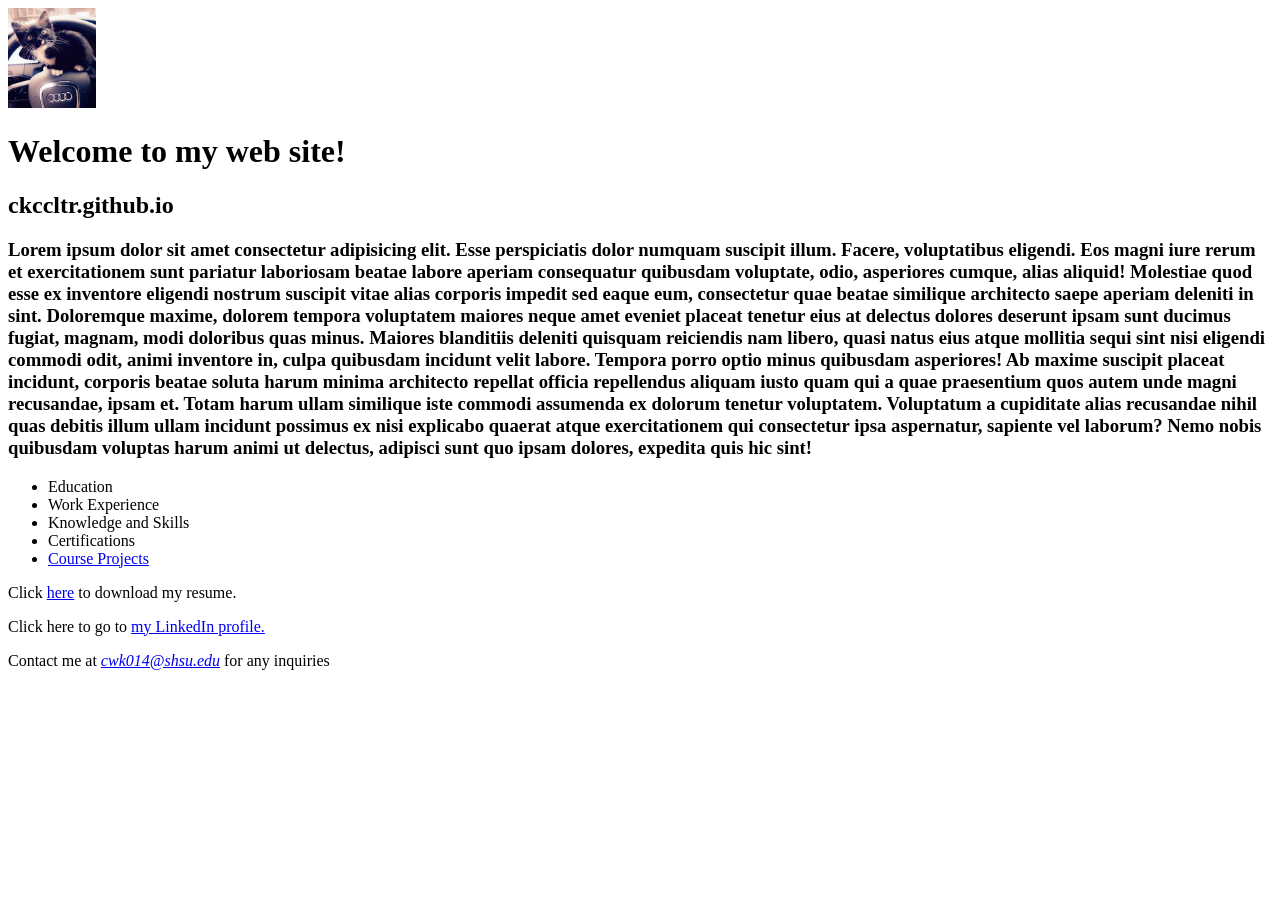
==== index.html @ 81f724c5 "reverted emphasize" ====
<!DOCTYPE html>
<html lang="en">
<head>
    <meta charset="UTF-8">
    <meta name="viewport" content="width=device-width, initial-scale=1.0">
    <meta name="description" content="Christian's Personal Website">
    <meta name="keywords" content="khan, christian, shsu, mis, coba, student">
    <title>Christian Khan's Personal Website</title>
</head>
<body>
    <header>
        <img src="/images/Cat Audi.jpg" alt="A cat on a steering wheel" height="100">
    </header>
    <main> 
        <h1>Welcome to my web site!</h1>
        <h2>ckccltr.github.io</h2>
        <h3>Lorem ipsum dolor sit amet consectetur adipisicing elit. Esse perspiciatis dolor numquam suscipit illum. Facere, voluptatibus eligendi. Eos magni iure rerum et exercitationem sunt pariatur laboriosam beatae labore aperiam consequatur quibusdam voluptate, odio, asperiores cumque, alias aliquid! Molestiae quod esse ex inventore eligendi nostrum suscipit vitae alias corporis impedit sed eaque eum, consectetur quae beatae similique architecto saepe aperiam deleniti in sint. Doloremque maxime, dolorem tempora voluptatem maiores neque amet eveniet placeat tenetur eius at delectus dolores deserunt ipsam sunt ducimus fugiat, magnam, modi doloribus quas minus. Maiores blanditiis deleniti quisquam reiciendis nam libero, quasi natus eius atque mollitia sequi sint nisi eligendi commodi odit, animi inventore in, culpa quibusdam incidunt velit labore. Tempora porro optio minus quibusdam asperiores! Ab maxime suscipit placeat incidunt, corporis beatae soluta harum minima architecto repellat officia repellendus aliquam iusto quam qui a quae praesentium quos autem unde magni recusandae, ipsam et. Totam harum ullam similique iste commodi assumenda ex dolorum tenetur voluptatem. Voluptatum a cupiditate alias recusandae nihil quas debitis illum ullam incidunt possimus ex nisi explicabo quaerat atque exercitationem qui consectetur ipsa aspernatur, sapiente vel laborum? Nemo nobis quibusdam voluptas harum animi ut delectus, adipisci sunt quo ipsam dolores, expedita quis hic sint!</h3>
        <nav>
            <ul>
                <li>Education</li>
                <li>Work Experience</li>
                <li>Knowledge and Skills</li>
                <li>Certifications</li>
                <li><a href="#">Course Projects</a></li>
            </ul>
        </nav>
        <p>Click <a href ="files/resume.pdf">here</a> to download my resume.</p>
        <p>Click here to go to <a href="https://www.linkedin.com" target="_blank">my LinkedIn profile.</a></p>
        <p>Contact me at <em><a href="mailto:cwk014@shsu.edu">cwk014@shsu.edu</a></em> for any inquiries</p>

    </main>

</body>
</html>
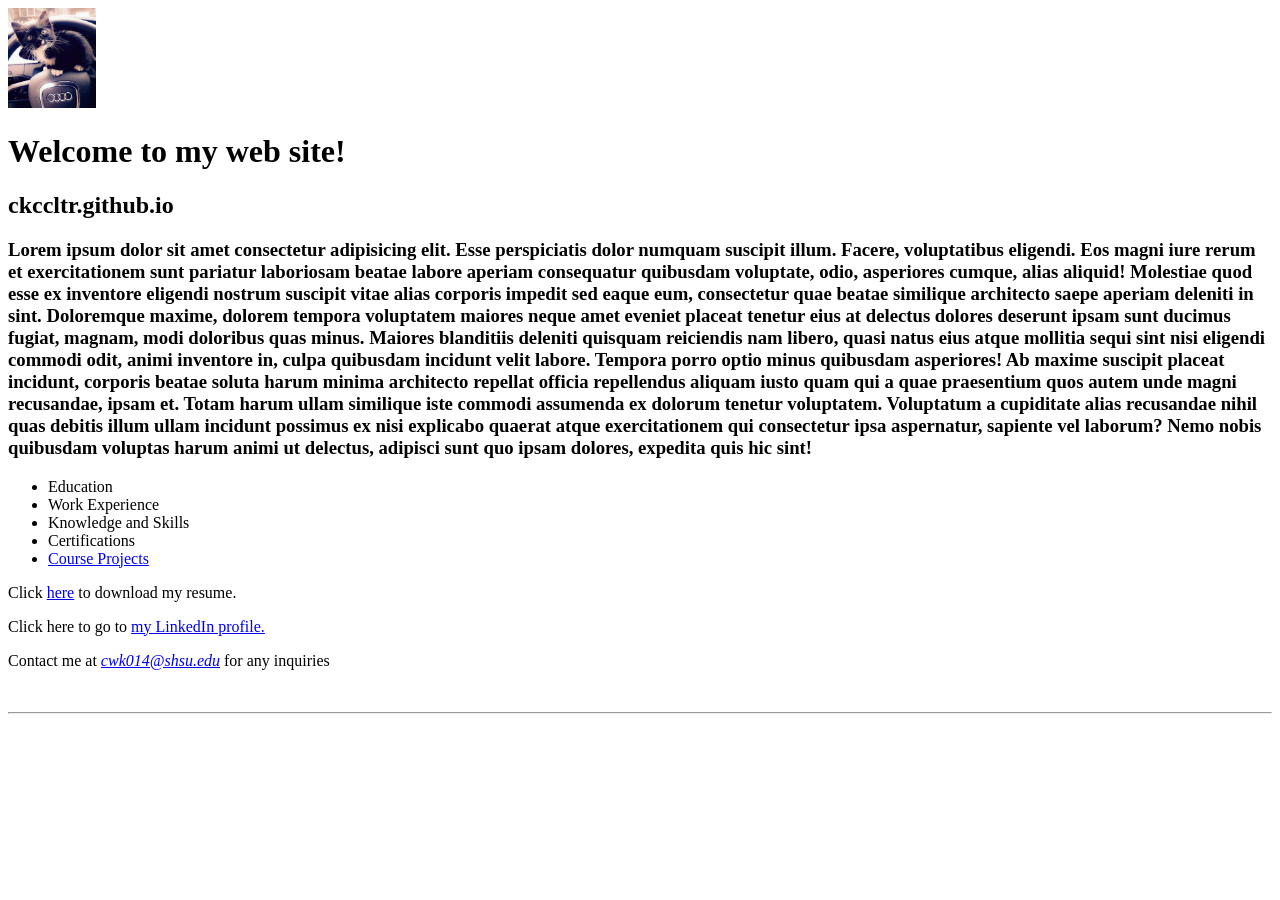
==== commit c92e7639: "added br and hr" ====
--- a/index.html
+++ b/index.html
@@ -29,6 +29,8 @@
         <p>Contact me at <em><a href="mailto:cwk014@shsu.edu">cwk014@shsu.edu</a></em> for any inquiries</p>
 
     </main>
+    <br>
+    <hr>
 
 </body>
 </html>
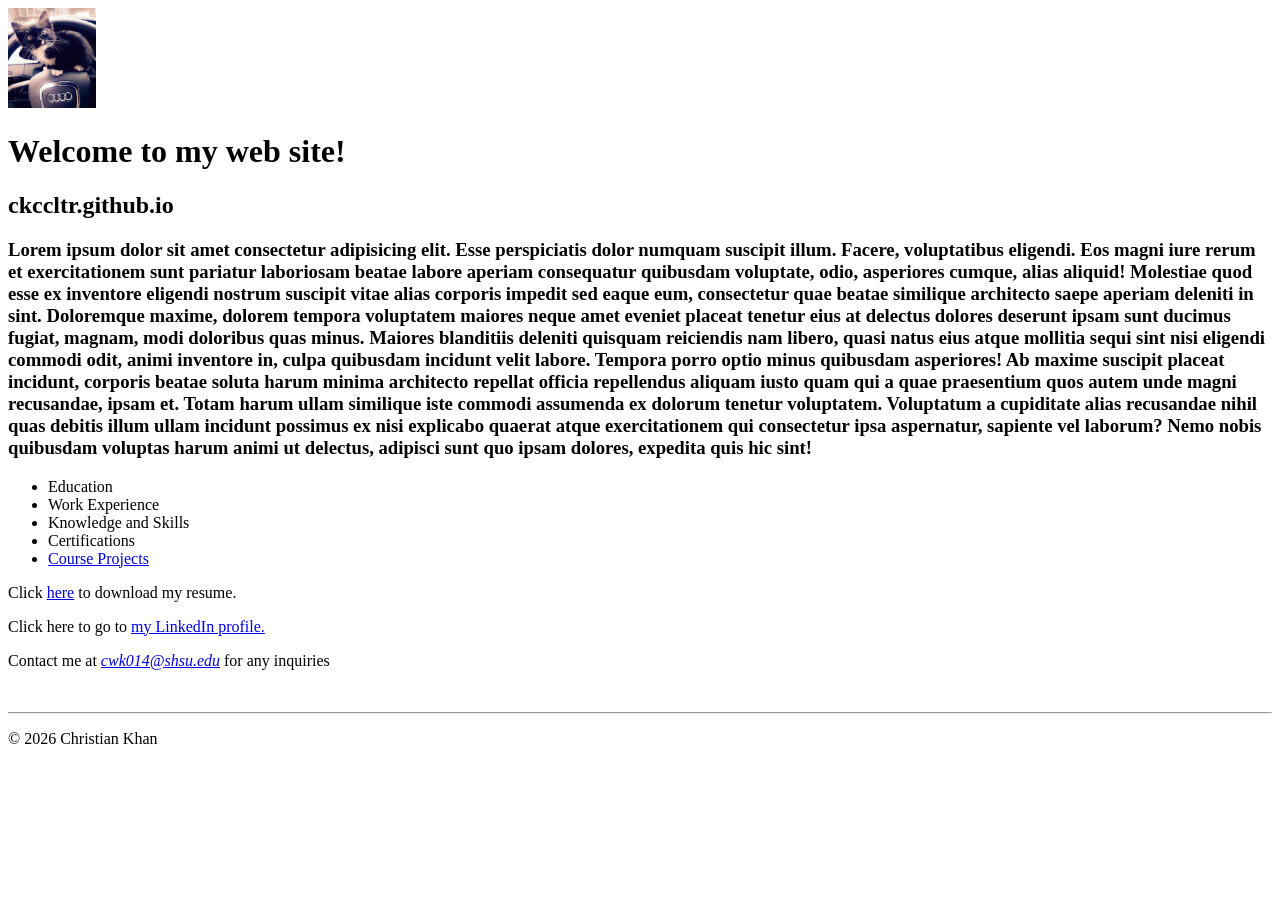
==== commit 58098516: "Added footer" ====
--- a/index.html
+++ b/index.html
@@ -31,6 +31,9 @@
     </main>
     <br>
     <hr>
+    <footer>
+        <p>&copy; 2026 Christian Khan</p>
+    </footer>
 
 </body>
 </html>
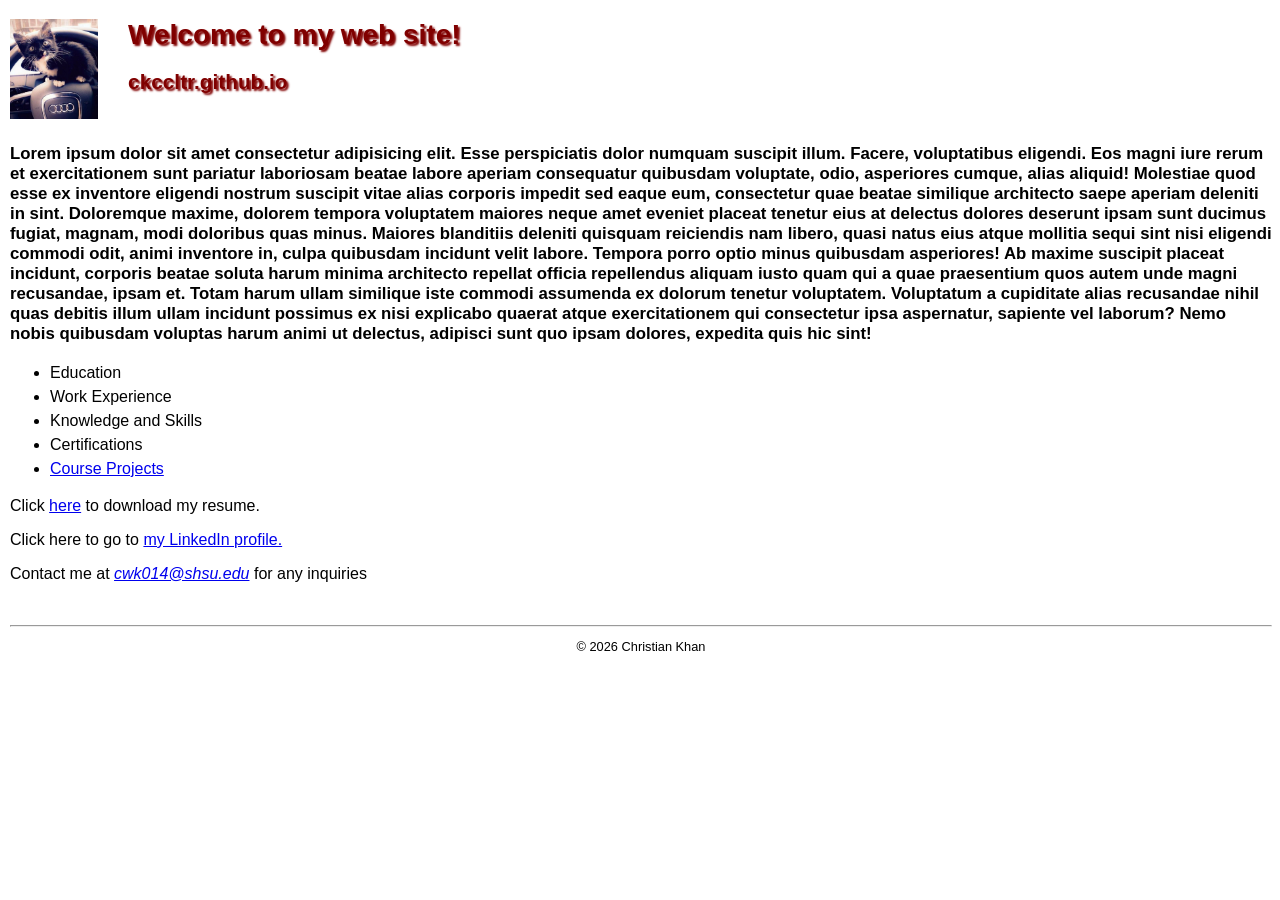
==== commit 060187b0: "added div" ====
--- a/index.html
+++ b/index.html
@@ -6,17 +6,20 @@
     <meta name="description" content="Christian's Personal Website">
     <meta name="keywords" content="khan, christian, shsu, mis, coba, student">
     <title>Christian Khan's Personal Website</title>
+    <link rel="stylesheet" href="styles/main9.css">
 </head>
 <body>
     <header>
-        <img src="/images/Cat Audi.jpg" alt="A cat on a steering wheel" height="100">
+        <img src="/images/Cat_Audi.jpg" alt="A cat on a steering wheel" height="100">
+        <h1 class="shadow">Welcome to my web site!</h1>
+        <h2 class="shadow">ckccltr.github.io</h2>
+        
     </header>
     <main> 
-        <h1>Welcome to my web site!</h1>
-        <h2>ckccltr.github.io</h2>
+        
         <h3>Lorem ipsum dolor sit amet consectetur adipisicing elit. Esse perspiciatis dolor numquam suscipit illum. Facere, voluptatibus eligendi. Eos magni iure rerum et exercitationem sunt pariatur laboriosam beatae labore aperiam consequatur quibusdam voluptate, odio, asperiores cumque, alias aliquid! Molestiae quod esse ex inventore eligendi nostrum suscipit vitae alias corporis impedit sed eaque eum, consectetur quae beatae similique architecto saepe aperiam deleniti in sint. Doloremque maxime, dolorem tempora voluptatem maiores neque amet eveniet placeat tenetur eius at delectus dolores deserunt ipsam sunt ducimus fugiat, magnam, modi doloribus quas minus. Maiores blanditiis deleniti quisquam reiciendis nam libero, quasi natus eius atque mollitia sequi sint nisi eligendi commodi odit, animi inventore in, culpa quibusdam incidunt velit labore. Tempora porro optio minus quibusdam asperiores! Ab maxime suscipit placeat incidunt, corporis beatae soluta harum minima architecto repellat officia repellendus aliquam iusto quam qui a quae praesentium quos autem unde magni recusandae, ipsam et. Totam harum ullam similique iste commodi assumenda ex dolorum tenetur voluptatem. Voluptatum a cupiditate alias recusandae nihil quas debitis illum ullam incidunt possimus ex nisi explicabo quaerat atque exercitationem qui consectetur ipsa aspernatur, sapiente vel laborum? Nemo nobis quibusdam voluptas harum animi ut delectus, adipisci sunt quo ipsam dolores, expedita quis hic sint!</h3>
         <nav>
-            <ul>
+            <ul id="list">
                 <li>Education</li>
                 <li>Work Experience</li>
                 <li>Knowledge and Skills</li>
@@ -24,15 +27,17 @@
                 <li><a href="#">Course Projects</a></li>
             </ul>
         </nav>
-        <p>Click <a href ="files/resume.pdf">here</a> to download my resume.</p>
-        <p>Click here to go to <a href="https://www.linkedin.com" target="_blank">my LinkedIn profile.</a></p>
-        <p>Contact me at <em><a href="mailto:cwk014@shsu.edu">cwk014@shsu.edu</a></em> for any inquiries</p>
+        <div>
+            <p>Click <a href ="files/resume.pdf">here</a> to download my resume.</p>
+            <p>Click here to go to <a href="https://www.linkedin.com" target="_blank">my LinkedIn profile.</a></p>
+            <p>Contact me at <em><a href="mailto:cwk014@shsu.edu">cwk014@shsu.edu</a></em> for any inquiries</p>
+        </div>
 
     </main>
     <br>
     <hr>
     <footer>
-        <p>&copy; 2026 Christian Khan</p>
+        <p class="copyright">&copy; 2026 Christian Khan</p>
     </footer>
 
 </body>
--- a/styles/main9.css
+++ b/styles/main9.css
@@ -0,0 +1,39 @@
+body {
+    font-family: Arial, Helvetica, sans-serif;
+    font-size: 100%;
+    margin-left: 10px;
+}
+a:focus, a:hover{
+    font-style: italic;
+    color: orangered;
+}
+header h1{
+    font-size: 175%;
+    color: maroon;
+    text-indent: 30px;
+}
+header h2{
+    font-size: 130%;
+    color: #800000;
+    text-indent: 30px;
+}
+header img{
+    float: left
+}
+.shadow{
+    text-shadow: 2px 2px 2px rgb(128, 0, 0);
+}
+main{
+    clear: left;
+}
+main h3{
+    margin-top: 3em;
+    font-size: 105%;
+}
+#list {
+    line-height: 1.5em;
+}
+footer p.copyright{
+    text-align: center;
+    font-size: 80%;
+}
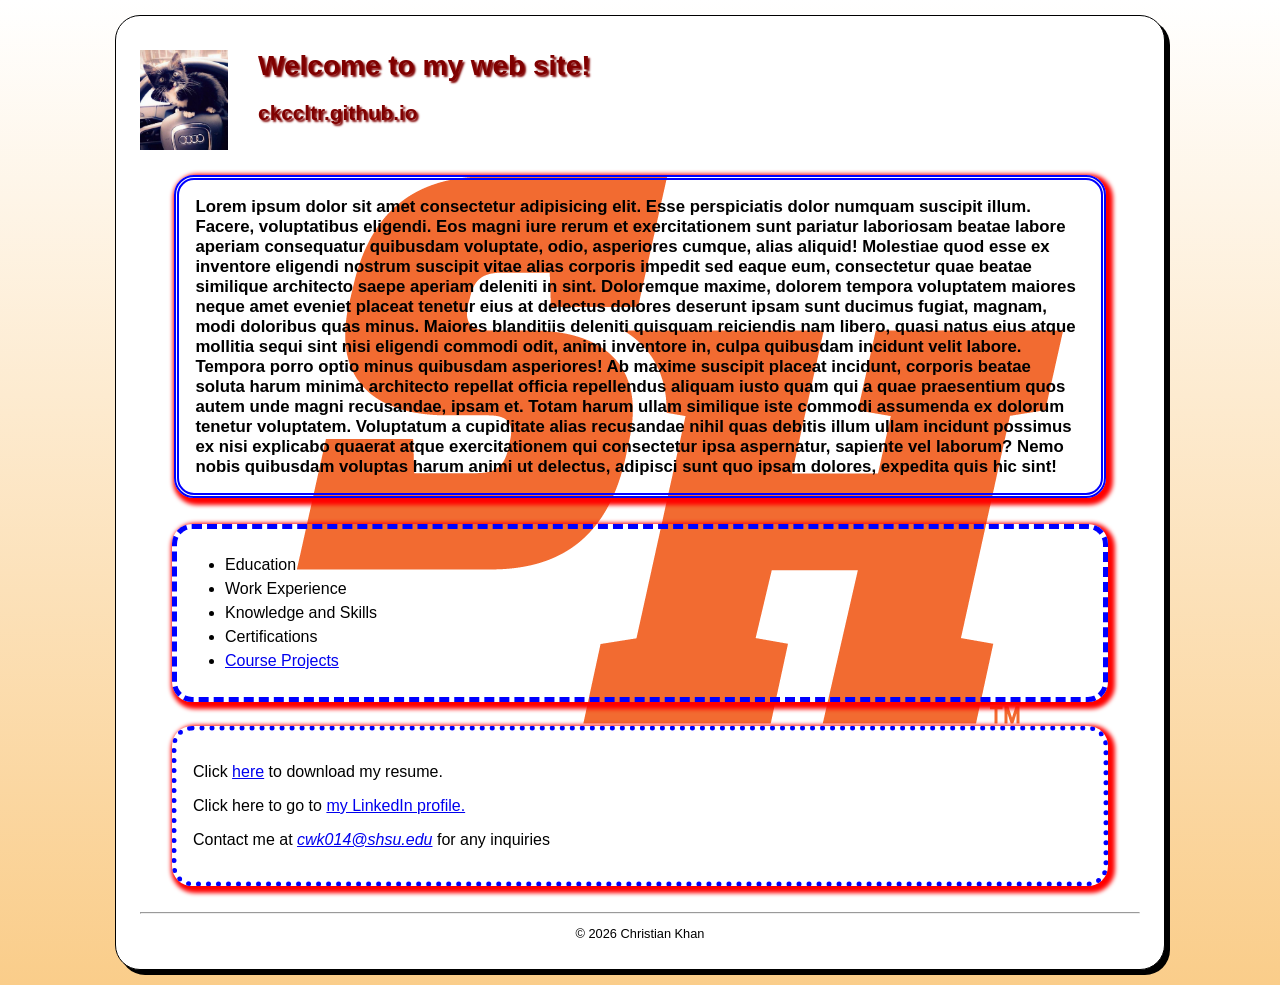
==== commit c9cff12c: "created contact class for div element" ====
--- a/index.html
+++ b/index.html
@@ -27,7 +27,7 @@
                 <li><a href="#">Course Projects</a></li>
             </ul>
         </nav>
-        <div>
+        <div class = "contact">
             <p>Click <a href ="files/resume.pdf">here</a> to download my resume.</p>
             <p>Click here to go to <a href="https://www.linkedin.com" target="_blank">my LinkedIn profile.</a></p>
             <p>Contact me at <em><a href="mailto:cwk014@shsu.edu">cwk014@shsu.edu</a></em> for any inquiries</p>
--- a/styles/main9.css
+++ b/styles/main9.css
@@ -1,7 +1,18 @@
+html{
+    background-image: linear-gradient(to bottom, white 0%, #facd8a 100%);
+}
 body {
+    width: 1000px;
     font-family: Arial, Helvetica, sans-serif;
     font-size: 100%;
-    margin-left: 10px;
+    margin: 15px auto;
+    padding: 15px 1.5em;
+    border: 1px solid black;
+    border-radius: 25px;
+    box-shadow: 5px 5px 0 0;
+    background: url("/images/SH_orange.png") right repeat-y;
+    background-attachment: fixed;
+    background-color: white;
 }
 a:focus, a:hover{
     font-style: italic;
@@ -27,8 +38,28 @@
     clear: left;
 }
 main h3{
-    margin-top: 3em;
+    margin: 3em 2em 1.5em;
+    border: 5px double blue;
+    border-radius: 20px;
+    box-shadow: 3px 3px 4px 4px red;
+    padding: 1em;
     font-size: 105%;
+}
+main nav {
+    margin: 1.5em 2em 1.5em;
+    border: 5px dashed blue;
+    border-radius: 20px;
+    box-shadow: 3px 3px 4px 4px red;
+    padding: 0.5em;
+
+}
+main div.contact {
+    margin: 1.5em 2em 0 2em;
+    border: 5px dotted blue;
+    border-radius: 20px;
+    box-shadow: 3px 3px 4px 4px red;
+    padding: 1em;
+
 }
 #list {
     line-height: 1.5em;
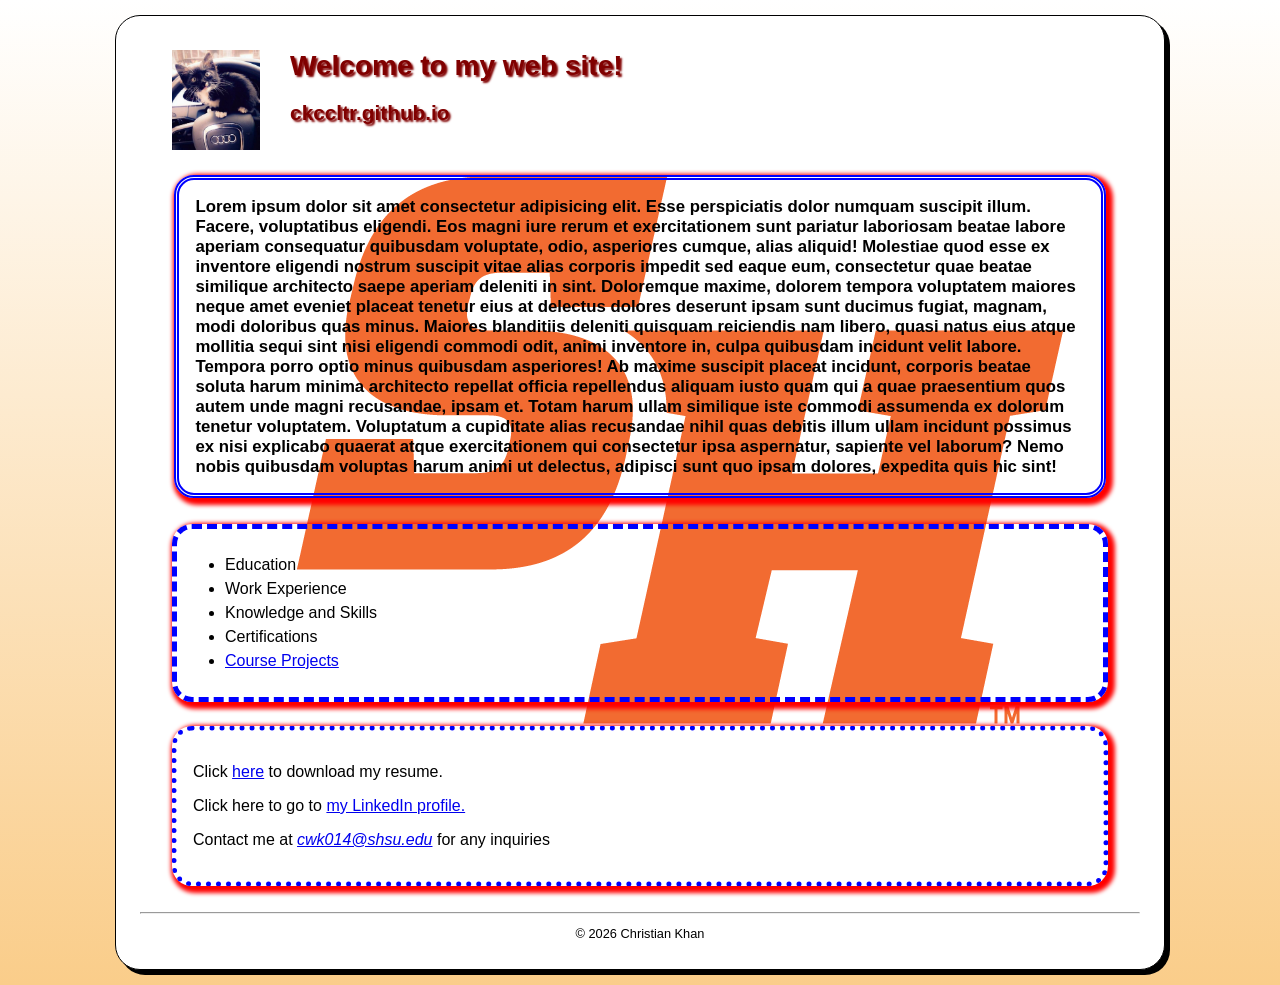
==== commit 36427ca0: "added comment regarding HTML and how to begin" ====
--- a/index.html
+++ b/index.html
@@ -1,4 +1,4 @@
-<!DOCTYPE html>
+<!DOCTYPE html> <!-- to start the HTML, just enter "html" in VSCODE-->
 <html lang="en">
 <head>
     <meta charset="UTF-8">
--- a/styles/main9.css
+++ b/styles/main9.css
@@ -29,7 +29,8 @@
     text-indent: 30px;
 }
 header img{
-    float: left
+    float: left;
+    margin-left: 2em;
 }
 .shadow{
     text-shadow: 2px 2px 2px rgb(128, 0, 0);
